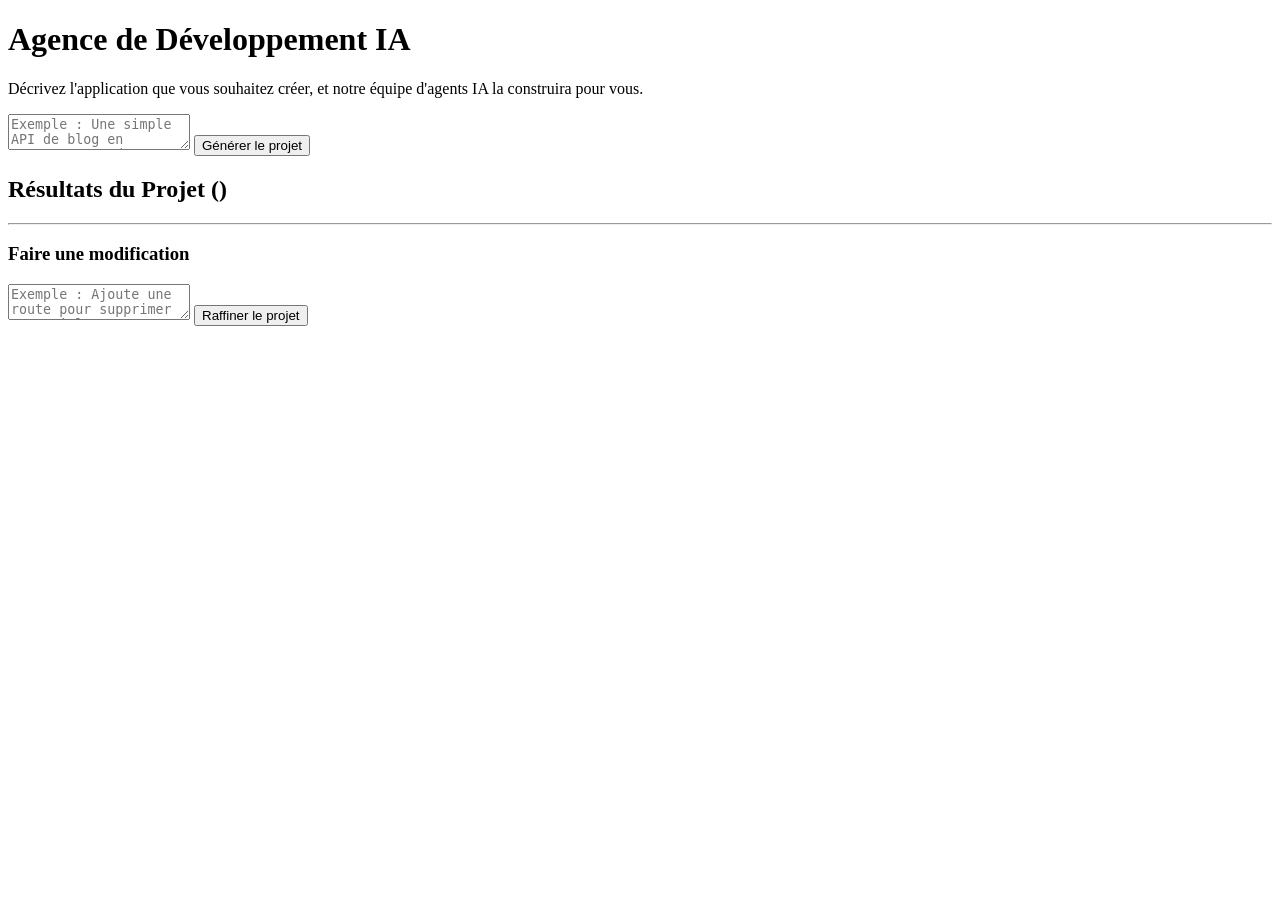
==== frontend/index.html @ cdc23817 "feat: Implement iterative feedback and frontend interface This major feature release transforms the " ====
<!DOCTYPE html>
<html lang="fr">
<head>
    <meta charset="UTF-8">
    <meta name="viewport" content="width=device-width, initial-scale=1.0">
    <title>Agence de Développement IA</title>
    <link rel="stylesheet" href="/static/style.css">
</head>
<body>
    <div class="container">
        <h1>Agence de Développement IA</h1>
        <p>Décrivez l'application que vous souhaitez créer, et notre équipe d'agents IA la construira pour vous.</p>

        <div id="generation-form">
            <textarea id="project-description" placeholder="Exemple : Une simple API de blog en FastAPI avec des routes pour lister et créer des articles."></textarea>
            <button id="generate-btn">Générer le projet</button>
        </div>

        <div id="status-area"></div>

        <div id="results-area" class="hidden">
            <h2>Résultats du Projet (<span id="project-id-display"></span>)</h2>
            <div id="code-files"></div>

            <hr>

            <h3>Faire une modification</h3>
            <div id="refinement-form">
                <textarea id="feedback-text" placeholder="Exemple : Ajoute une route pour supprimer un article par son ID."></textarea>
                <button id="refine-btn">Raffiner le projet</button>
            </div>
        </div>
    </div>

    <script src="/static/script.js"></script>
</body>
</html>
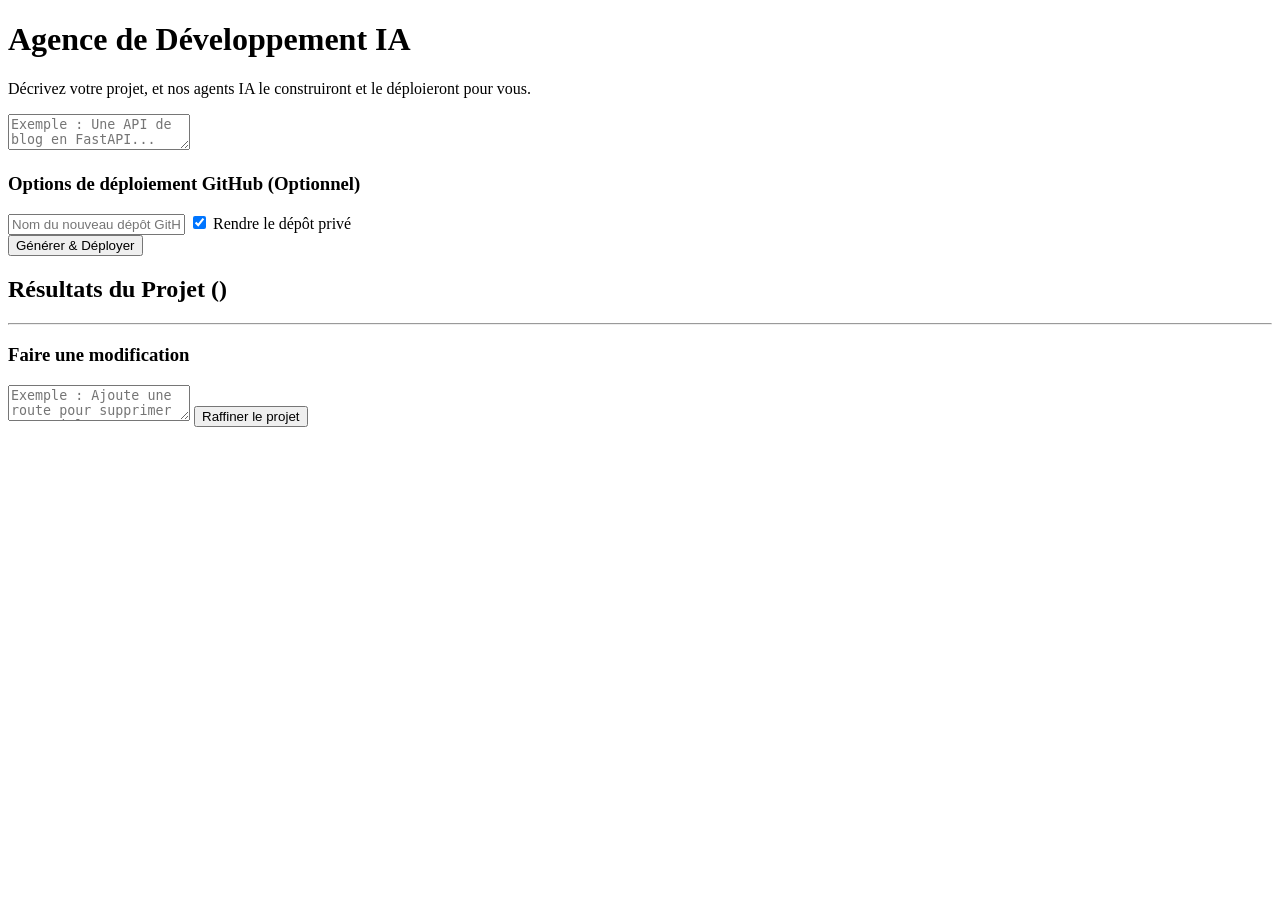
==== commit 9e929c2d: "feat: Integrate GitHub deployment workflow This commit introduces the capability to automatically cr" ====
--- a/frontend/index.html
+++ b/frontend/index.html
@@ -9,24 +9,35 @@
 <body>
     <div class="container">
         <h1>Agence de Développement IA</h1>
-        <p>Décrivez l'application que vous souhaitez créer, et notre équipe d'agents IA la construira pour vous.</p>
+        <p>Décrivez votre projet, et nos agents IA le construiront et le déploieront pour vous.</p>
 
         <div id="generation-form">
-            <textarea id="project-description" placeholder="Exemple : Une simple API de blog en FastAPI avec des routes pour lister et créer des articles."></textarea>
-            <button id="generate-btn">Générer le projet</button>
+            <textarea id="project-description" placeholder="Exemple : Une API de blog en FastAPI..."></textarea>
+
+            <div class="github-options">
+                <h3>Options de déploiement GitHub (Optionnel)</h3>
+                <input type="text" id="github-repo-name" placeholder="Nom du nouveau dépôt GitHub">
+                <label>
+                    <input type="checkbox" id="github-is-private" checked>
+                    Rendre le dépôt privé
+                </label>
+            </div>
+
+            <button id="generate-btn">Générer & Déployer</button>
         </div>
 
         <div id="status-area"></div>
 
         <div id="results-area" class="hidden">
             <h2>Résultats du Projet (<span id="project-id-display"></span>)</h2>
+            <div id="github-link"></div>
             <div id="code-files"></div>
 
             <hr>
 
             <h3>Faire une modification</h3>
             <div id="refinement-form">
-                <textarea id="feedback-text" placeholder="Exemple : Ajoute une route pour supprimer un article par son ID."></textarea>
+                <textarea id="feedback-text" placeholder="Exemple : Ajoute une route pour supprimer un article..."></textarea>
                 <button id="refine-btn">Raffiner le projet</button>
             </div>
         </div>
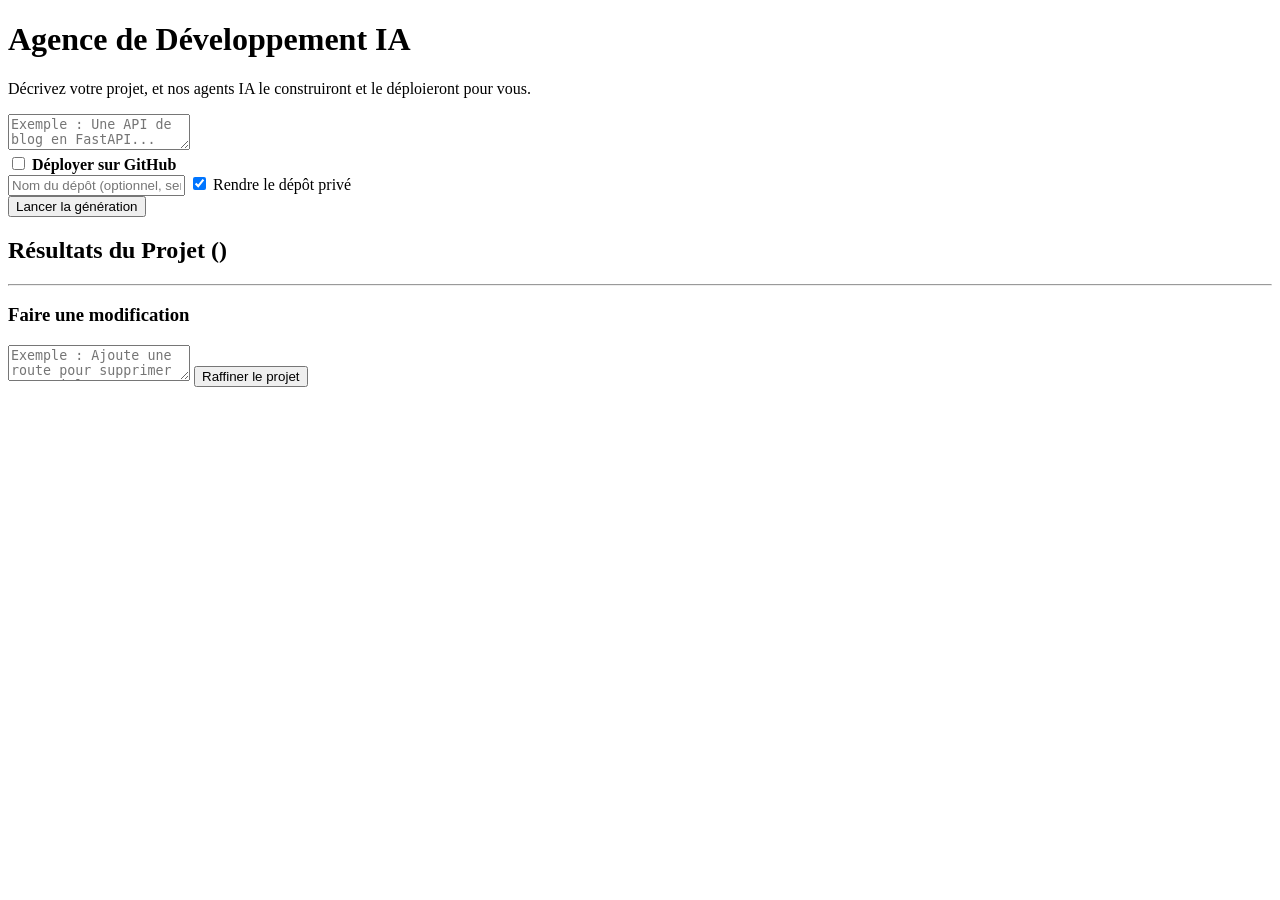
==== commit 5c3895f3: "feat: Automatically generate GitHub repository name if not provided This commit enhances the GitHub " ====
--- a/frontend/index.html
+++ b/frontend/index.html
@@ -15,15 +15,20 @@
             <textarea id="project-description" placeholder="Exemple : Une API de blog en FastAPI..."></textarea>
 
             <div class="github-options">
-                <h3>Options de déploiement GitHub (Optionnel)</h3>
-                <input type="text" id="github-repo-name" placeholder="Nom du nouveau dépôt GitHub">
-                <label>
-                    <input type="checkbox" id="github-is-private" checked>
-                    Rendre le dépôt privé
+                <label class="main-label">
+                    <input type="checkbox" id="deploy-to-github">
+                    <strong>Déployer sur GitHub</strong>
                 </label>
+                <div id="github-details" class="hidden">
+                    <input type="text" id="github-repo-name" placeholder="Nom du dépôt (optionnel, sera généré si vide)">
+                    <label>
+                        <input type="checkbox" id="github-is-private" checked>
+                        Rendre le dépôt privé
+                    </label>
+                </div>
             </div>
 
-            <button id="generate-btn">Générer & Déployer</button>
+            <button id="generate-btn">Lancer la génération</button>
         </div>
 
         <div id="status-area"></div>
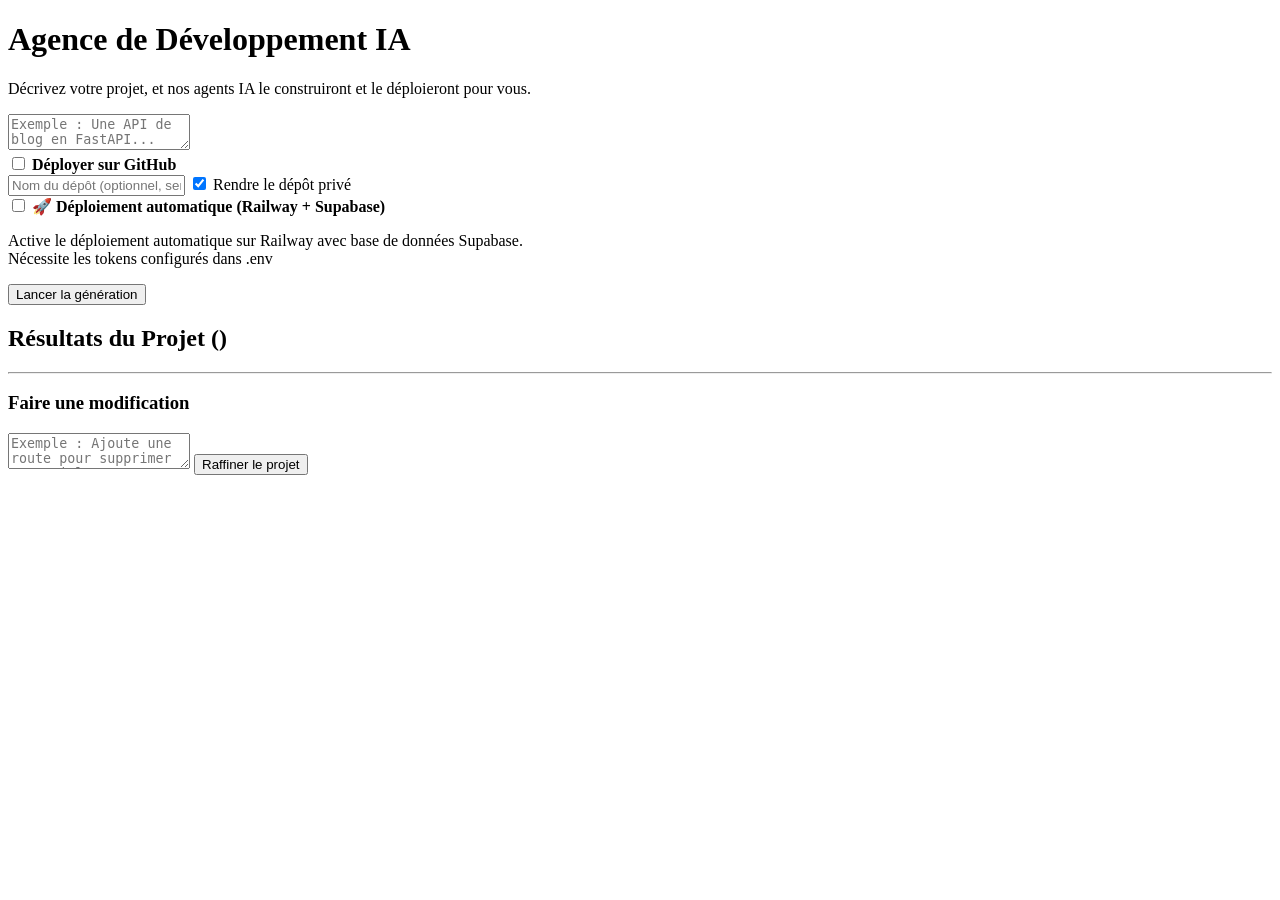
==== commit 812218db: "feat: Add auto_deploy checkbox to frontend for Railway + Supabase deployment Problem: Users could no" ====
--- a/frontend/index.html
+++ b/frontend/index.html
@@ -28,6 +28,17 @@
                 </div>
             </div>
 
+            <div class="deployment-options">
+                <label class="main-label">
+                    <input type="checkbox" id="auto-deploy">
+                    <strong>🚀 Déploiement automatique (Railway + Supabase)</strong>
+                </label>
+                <p class="deployment-hint">
+                    Active le déploiement automatique sur Railway avec base de données Supabase.
+                    <br>Nécessite les tokens configurés dans .env
+                </p>
+            </div>
+
             <button id="generate-btn">Lancer la génération</button>
         </div>
 
